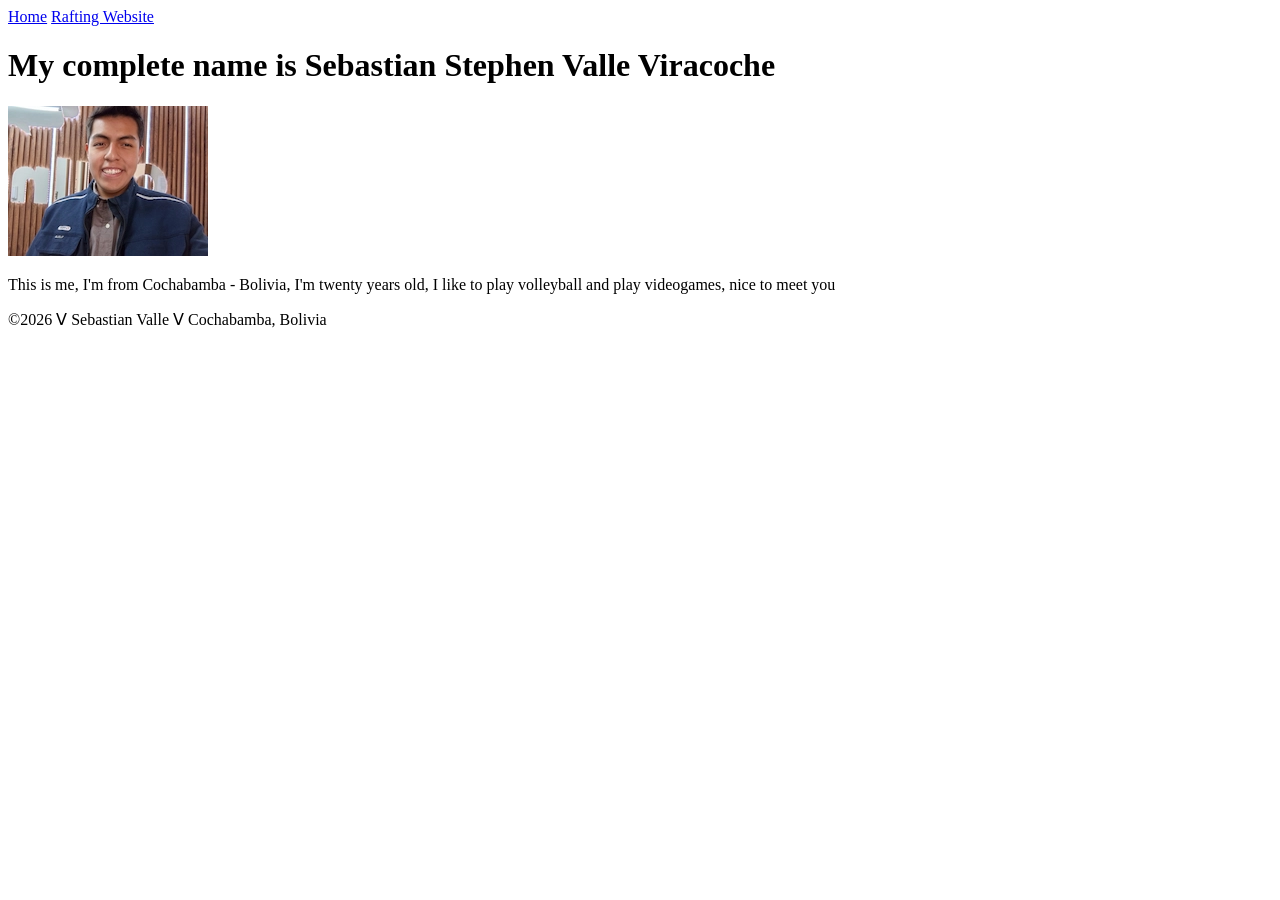
==== index.html @ 9aea68af "confirm" ====
<!DOCTYPE html>
<html lang="en">

<head>
    <meta charset="UTF-8">
    <meta name="viewport" content="width=device-width, initial-scale=1.0">
    <title>Sebastian Valle | WDD 130</title>
</head>

<body>
    <header>
        <nav>
            <a href="#">Home</a>
            <a href="wwr/index.html">Rafting Website</a>
        </nav>
    </header>
    <main>
        <h1>My complete name is Sebastian Stephen Valle Viracoche</h1>
        <img src="images/profile-picture.webp" alt="Sebastian" width="200">
        <p>This is me, I'm from Cochabamba - Bolivia, I'm twenty years old, I like to play volleyball and play videogames, nice to meet you</p>
    </main>
    <footer>
        <p>©2026 Ⅴ Sebastian Valle Ⅴ Cochabamba, Bolivia</p>
    </footer>
</body>

</html>
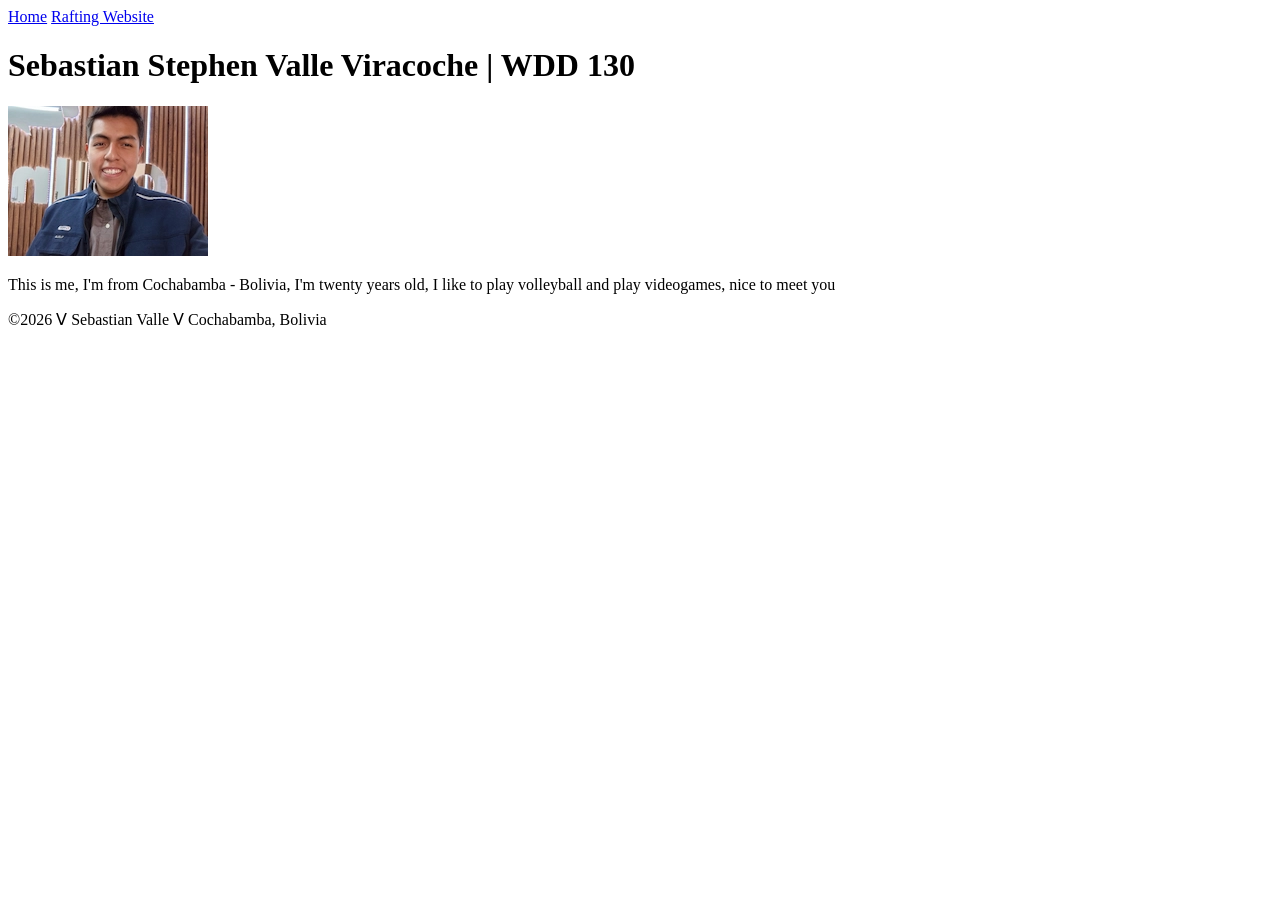
==== commit 37fc542b: "confirm" ====
--- a/index.html
+++ b/index.html
@@ -11,12 +11,12 @@
     <header>
         <nav>
             <a href="#">Home</a>
-            <a href="wwr/index.html">Rafting Website</a>
+            <a href="wwr/">Rafting Website</a>
         </nav>
     </header>
     <main>
-        <h1>My complete name is Sebastian Stephen Valle Viracoche</h1>
-        <img src="images/profile-picture.webp" alt="Sebastian" width="200">
+        <h1>Sebastian Stephen Valle Viracoche | WDD 130</h1>
+        <img src="images/profile.webp" alt="Sebastian" width="200">
         <p>This is me, I'm from Cochabamba - Bolivia, I'm twenty years old, I like to play volleyball and play videogames, nice to meet you</p>
     </main>
     <footer>
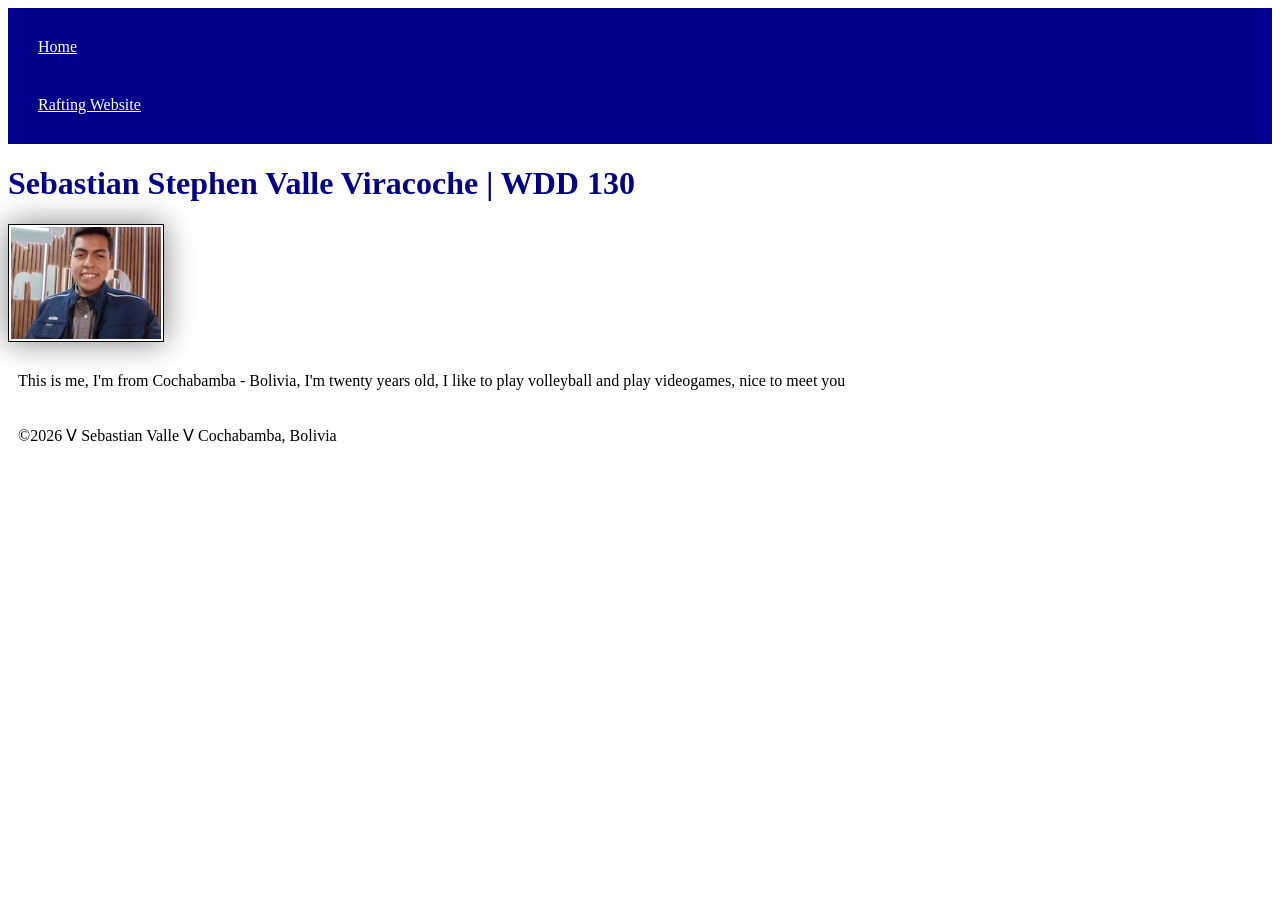
==== commit 6094d332: "css aditions" ====
--- a/index.html
+++ b/index.html
@@ -13,6 +13,7 @@
             <a href="#">Home</a>
             <a href="wwr/">Rafting Website</a>
         </nav>
+        <link rel="stylesheet" href="styles/styles.css">
     </header>
     <main>
         <h1>Sebastian Stephen Valle Viracoche | WDD 130</h1>
--- a/styles/styles.css
+++ b/styles/styles.css
@@ -0,0 +1,26 @@
+nav {
+    background-color: darkblue;
+    padding: 10px;
+}
+
+nav a {
+    color: white;
+    display: block;
+    padding: 20px;
+}
+
+h1 {
+    color: darkblue;
+}
+
+img {
+    width: 150px;
+    height: auto;
+    border: 1px solid black;
+    padding: 2px;
+    box-shadow: 0 0 30px gray;
+}
+
+p {
+    padding: 10px;
+}
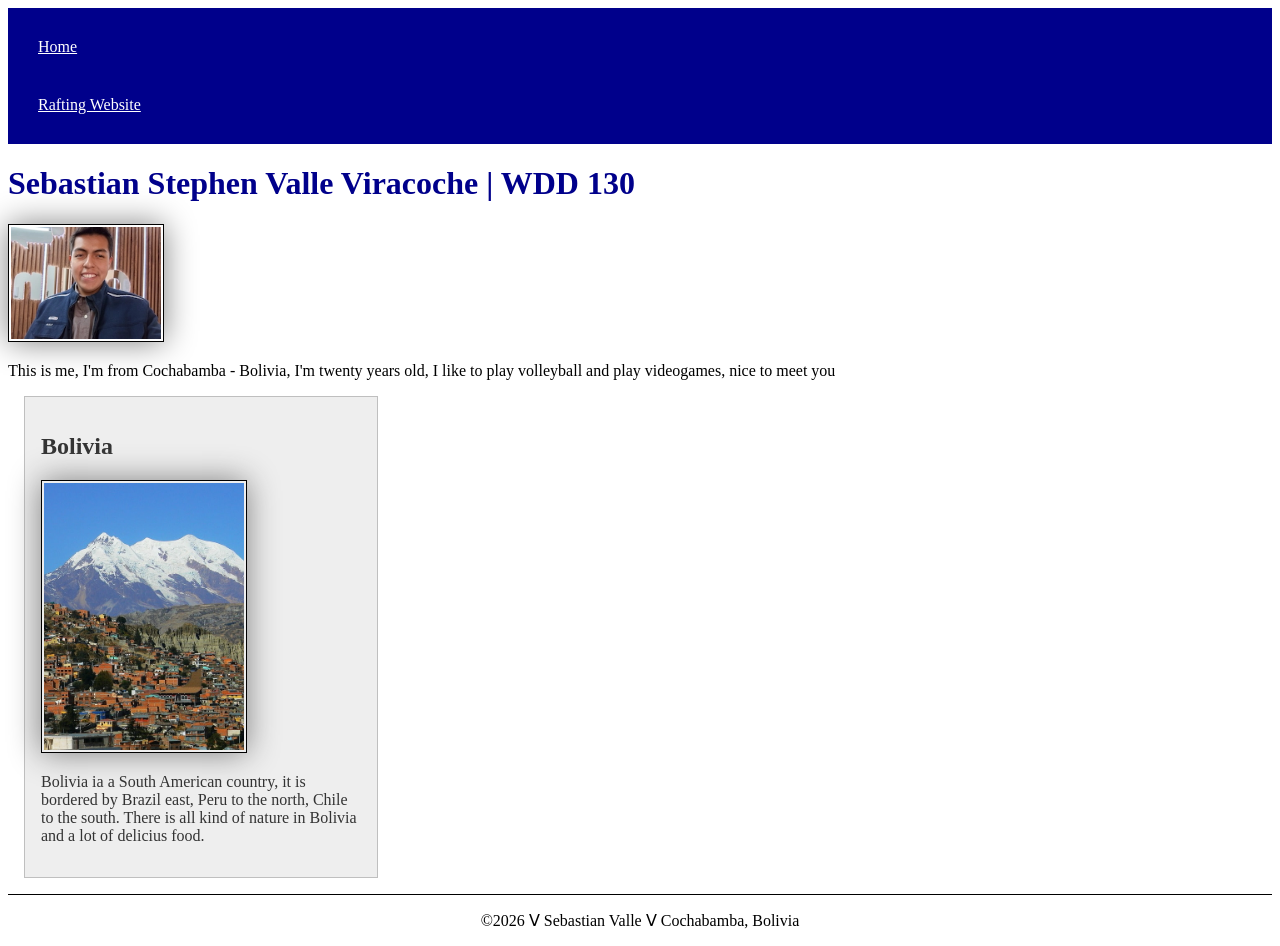
==== commit b22a857b: "my country added" ====
--- a/index.html
+++ b/index.html
@@ -14,12 +14,19 @@
             <a href="wwr/">Rafting Website</a>
         </nav>
         <link rel="stylesheet" href="styles/styles.css">
+        <meta name="description" content="Describe your home page here using keywords like your name, the coures, the purpose of the page">
+        <meta name="author" content="Your name">
     </header>
     <main>
         <h1>Sebastian Stephen Valle Viracoche | WDD 130</h1>
         <img src="images/profile.webp" alt="Sebastian" width="200">
         <p>This is me, I'm from Cochabamba - Bolivia, I'm twenty years old, I like to play volleyball and play videogames, nice to meet you</p>
     </main>
+    <aside>
+        <h2>Bolivia</h2>
+        <img src="images\bolivia.jpg" alt="El Alto, La Paz">
+        <p>Bolivia ia a South American country, it is bordered by Brazil east, Peru to the north, Chile to the south. There is all kind of nature in Bolivia and a lot of delicius food.</p>
+    </aside>
     <footer>
         <p>©2026 Ⅴ Sebastian Valle Ⅴ Cochabamba, Bolivia</p>
     </footer>
--- a/styles/styles.css
+++ b/styles/styles.css
@@ -24,3 +24,36 @@
 p {
     padding: 10px;
 }
+
+main {
+    max-width: 840px;
+}
+
+aside {
+    width: 20rem;
+    margin: 1rem;
+    border: 1px solid rgb(0 0 0 / 0.2);
+    padding: 1rem;
+    background-color: #eee;
+    color: #333;
+}
+
+aside img {
+    width: 200px;
+    height: auto;
+}
+
+main img {
+    width: 150px;
+    height: auto;
+}
+
+p {
+    padding: 0;
+}
+
+footer {
+    margin-top: 15px;
+    border-top: 1px solid #000;
+    text-align: center;
+}
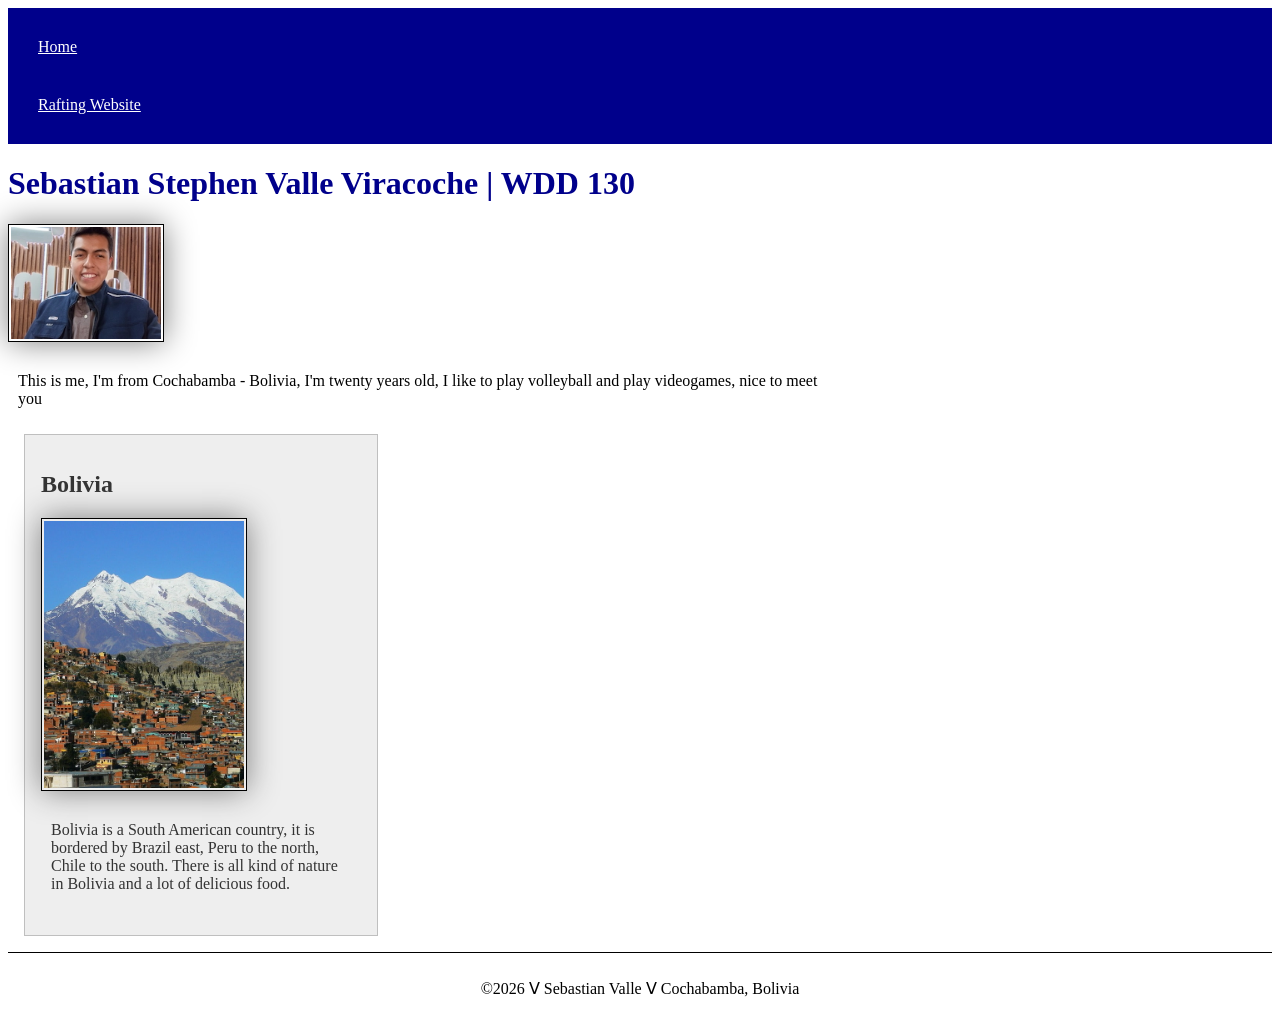
==== commit 2dc896f3: "chnages added" ====
--- a/index.html
+++ b/index.html
@@ -5,6 +5,9 @@
     <meta charset="UTF-8">
     <meta name="viewport" content="width=device-width, initial-scale=1.0">
     <title>Sebastian Valle | WDD 130</title>
+    <meta name="description" content="Describe your home page here using keywords like your name, the coures, the purpose of the page">
+    <meta name="author" content="Sebastian Valle">
+    <link rel="stylesheet" href="styles/styles.css">
 </head>
 
 <body>
@@ -13,9 +16,8 @@
             <a href="#">Home</a>
             <a href="wwr/">Rafting Website</a>
         </nav>
-        <link rel="stylesheet" href="styles/styles.css">
-        <meta name="description" content="Describe your home page here using keywords like your name, the coures, the purpose of the page">
-        <meta name="author" content="Your name">
+
+
     </header>
     <main>
         <h1>Sebastian Stephen Valle Viracoche | WDD 130</h1>
@@ -24,8 +26,8 @@
     </main>
     <aside>
         <h2>Bolivia</h2>
-        <img src="images\bolivia.jpg" alt="El Alto, La Paz">
-        <p>Bolivia ia a South American country, it is bordered by Brazil east, Peru to the north, Chile to the south. There is all kind of nature in Bolivia and a lot of delicius food.</p>
+        <img src="images/bolivia.jpg" alt="El Alto, La Paz">
+        <p>Bolivia is a South American country, it is bordered by Brazil east, Peru to the north, Chile to the south. There is all kind of nature in Bolivia and a lot of delicious food.</p>
     </aside>
     <footer>
         <p>©2026 Ⅴ Sebastian Valle Ⅴ Cochabamba, Bolivia</p>
--- a/styles/styles.css
+++ b/styles/styles.css
@@ -49,7 +49,7 @@
 }
 
 p {
-    padding: 0;
+    padding: 10px;
 }
 
 footer {
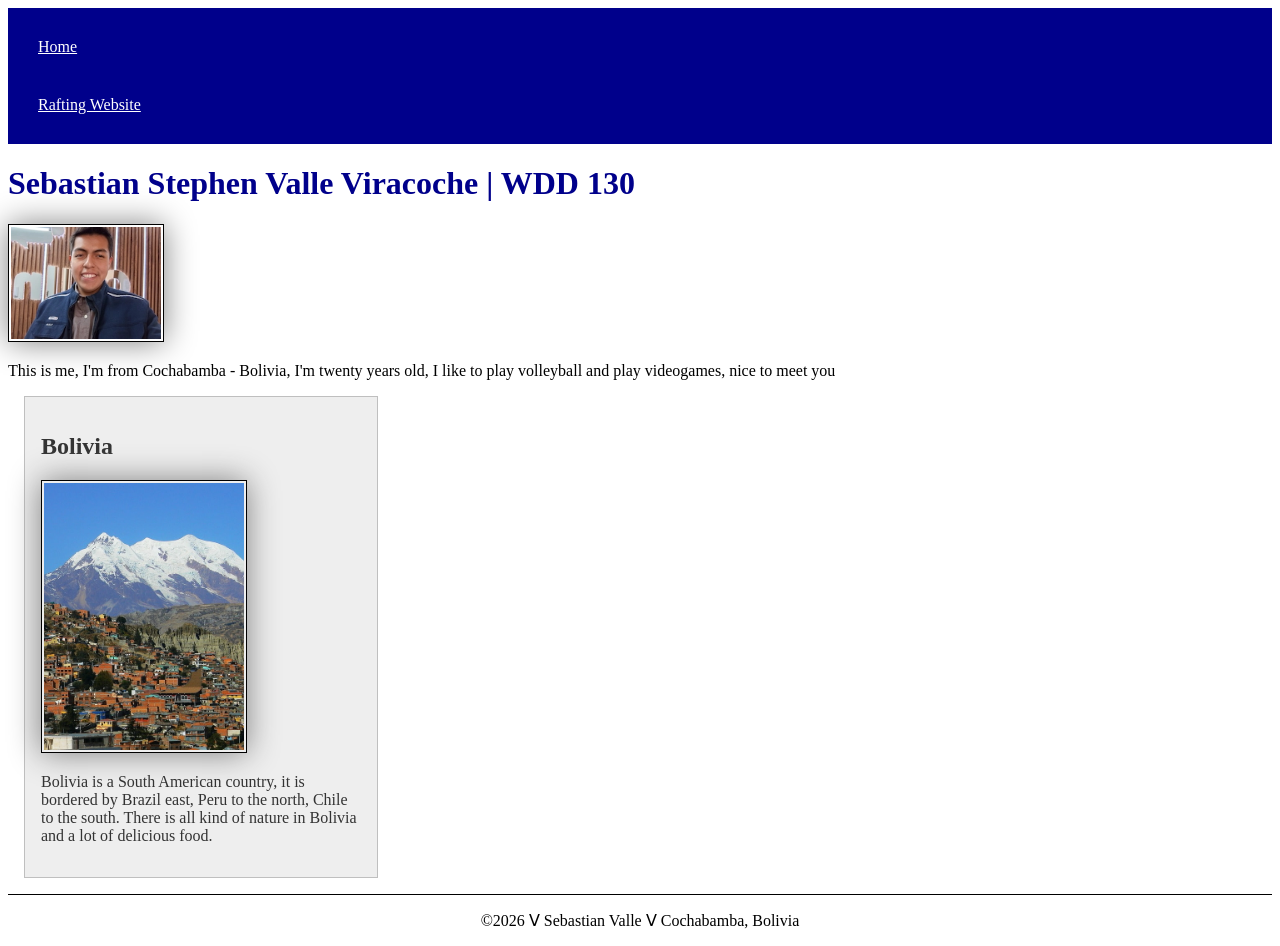
==== commit eb7f7852: "saved" ====
--- a/index.html
+++ b/index.html
@@ -23,6 +23,7 @@
         <h1>Sebastian Stephen Valle Viracoche | WDD 130</h1>
         <img src="images/profile.webp" alt="Sebastian" width="200">
         <p>This is me, I'm from Cochabamba - Bolivia, I'm twenty years old, I like to play volleyball and play videogames, nice to meet you</p>
+        <ul></ul>
     </main>
     <aside>
         <h2>Bolivia</h2>
--- a/styles/styles.css
+++ b/styles/styles.css
@@ -21,10 +21,6 @@
     box-shadow: 0 0 30px gray;
 }
 
-p {
-    padding: 10px;
-}
-
 main {
     max-width: 840px;
 }
@@ -46,10 +42,13 @@
 main img {
     width: 150px;
     height: auto;
+    border: 1px solid black;
+    padding: 2px;
+    box-shadow: 0 0 30px gray;
 }
 
 p {
-    padding: 10px;
+    padding: 0;
 }
 
 footer {
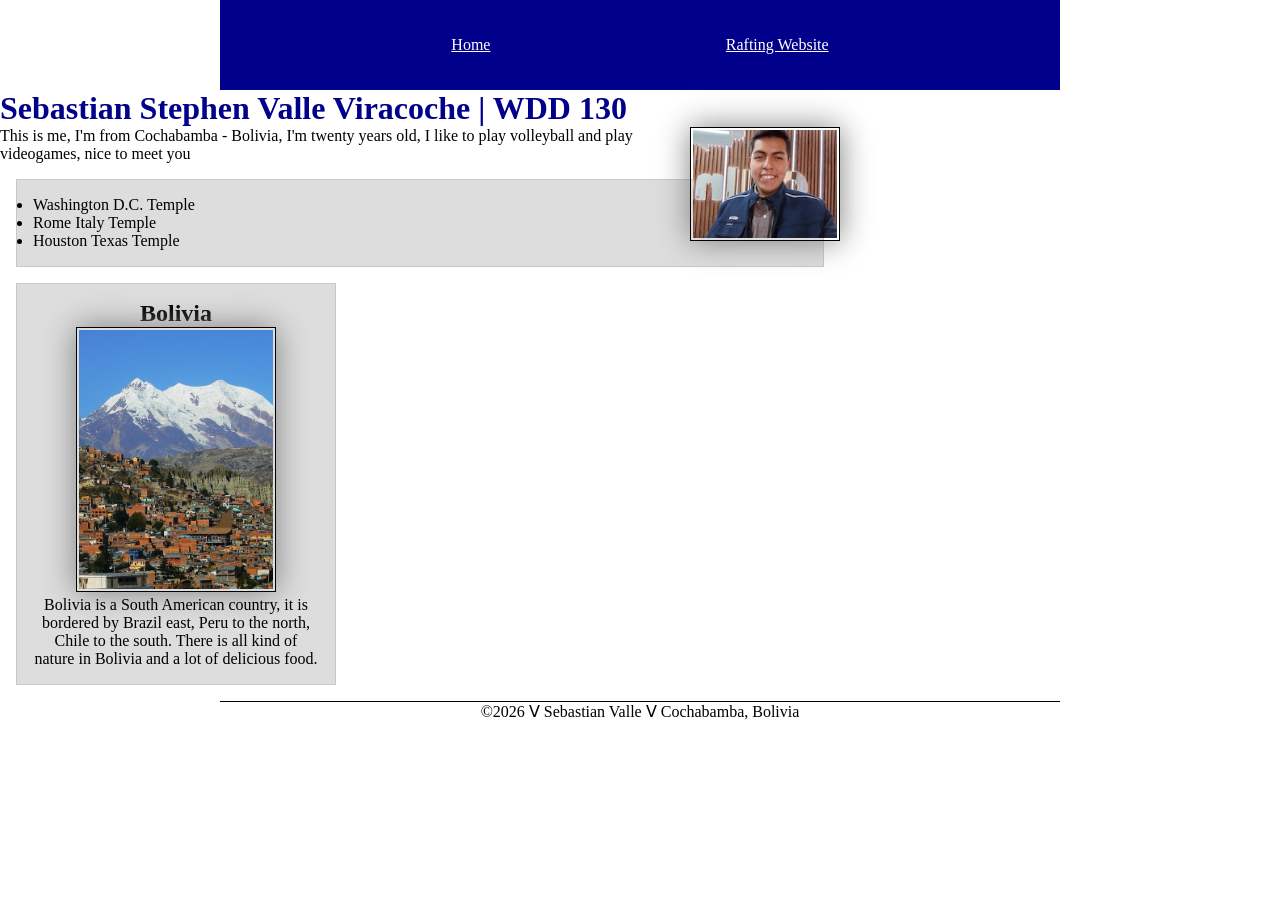
==== commit 6ba72a60: "project finished" ====
--- a/index.html
+++ b/index.html
@@ -23,11 +23,15 @@
         <h1>Sebastian Stephen Valle Viracoche | WDD 130</h1>
         <img src="images/profile.webp" alt="Sebastian" width="200">
         <p>This is me, I'm from Cochabamba - Bolivia, I'm twenty years old, I like to play volleyball and play videogames, nice to meet you</p>
-        <ul></ul>
+        <ul class="box">
+            <li><a href:"https://www.churchofjesuschrist.org/temples/details/washington-d.c.-temple" target="_blank" rel="noopener">Washington D.C. Temple</a> </li>
+            <li><a href:"https://www.churchofjesuschrist.org/temples/details/rome-italy-temple" target="_blank" rel="noonpener">Rome Italy Temple</a></li>
+            <li><a href:"https://www.churchofjesuschrist.org/temples/details/houston-texas-temple" target="_blank" rel:"noonpener">Houston Texas Temple</a></li>
+        </ul>
     </main>
-    <aside>
+    <aside class="box">
         <h2>Bolivia</h2>
-        <img src="images/bolivia.jpg" alt="El Alto, La Paz">
+        <img src=" images/bolivia.jpg" alt="El Alto, La Paz">
         <p>Bolivia is a South American country, it is bordered by Brazil east, Peru to the north, Chile to the south. There is all kind of nature in Bolivia and a lot of delicious food.</p>
     </aside>
     <footer>
--- a/styles/styles.css
+++ b/styles/styles.css
@@ -1,6 +1,15 @@
+* {
+    margin: 0;
+    padding: 0;
+    box-sizing: border-box;
+}
+
 nav {
     background-color: darkblue;
-    padding: 10px;
+    padding: 1rem;
+    display: flex;
+    justify-content: space-evenly;
+    align-items: center;
 }
 
 nav a {
@@ -26,12 +35,8 @@
 }
 
 aside {
-    width: 20rem;
-    margin: 1rem;
-    border: 1px solid rgb(0 0 0 / 0.2);
-    padding: 1rem;
-    background-color: #eee;
-    color: #333;
+    width: 20em;
+    text-align: center;
 }
 
 aside img {
@@ -45,6 +50,7 @@
     border: 1px solid black;
     padding: 2px;
     box-shadow: 0 0 30px gray;
+    float: right;
 }
 
 p {
@@ -56,3 +62,19 @@
     border-top: 1px solid #000;
     text-align: center;
 }
+
+header,
+footer {
+    max-width: 840px;
+    margin: 0 auto;
+}
+
+/* Class Selectors */
+
+.box {
+    margin: 1rem;
+    padding: 1rem;
+    border: 1px solid rgb(0 0 0 / 10%);
+    color: #000;
+    background-color: #ddd;
+}
